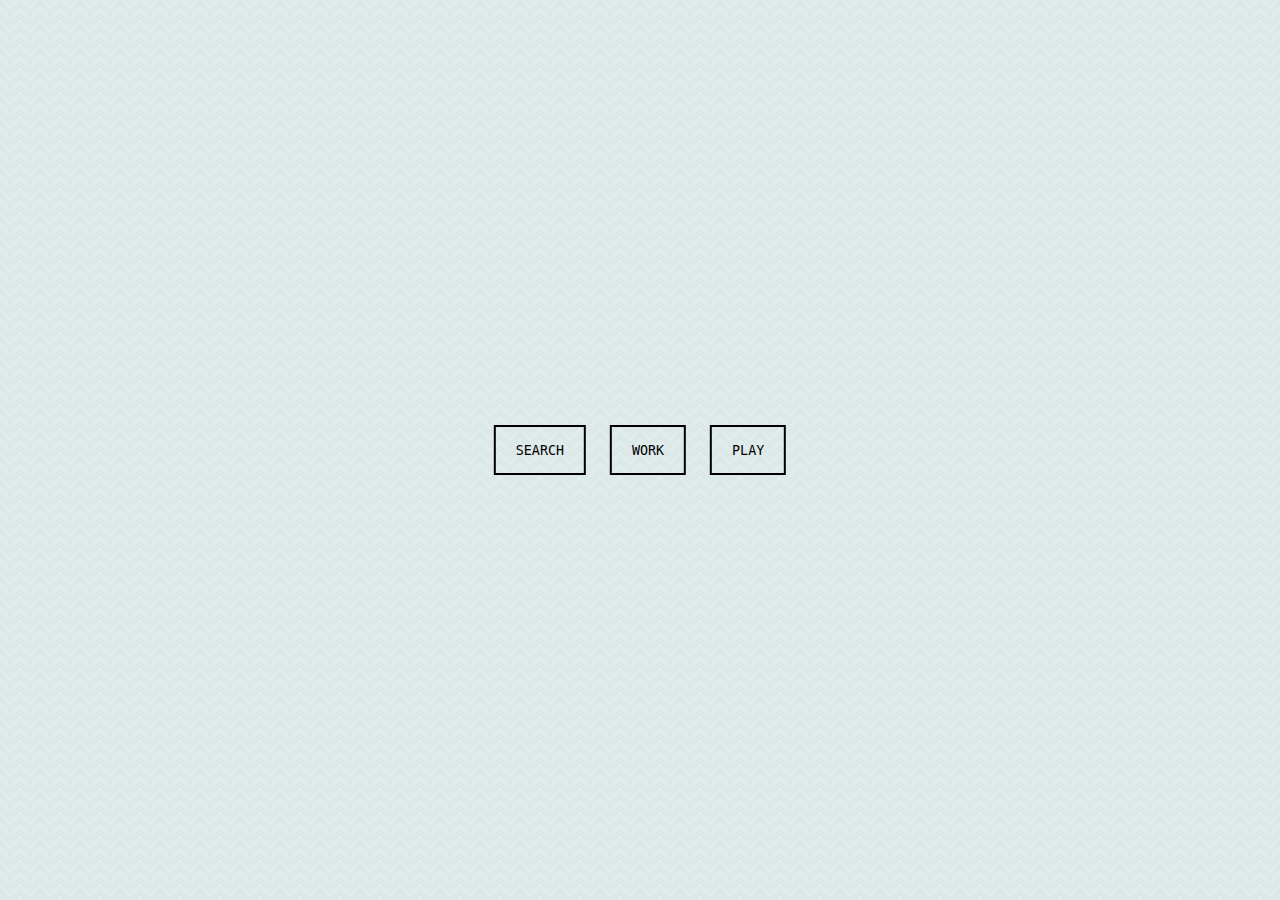
==== index.html @ 9ed8ef93 "Initial Upload" ====
<!DOCTYPE html>
<html>
    <head>
        <meta charset="utf-8">
        <meta name="author" content="https://github.com/ekrocks"> <!--to be used as metadata for browsers-->
        <link href="css/style.css" rel="stylesheet" type="text/css">
    <title>Welcome Elliot!</title> <!--Just a title that shows up in the tab-->
    </head>
<body>
    <div class="middle">
        <button onclick="location.href='http://www.google.ca'" class="btn btn1">Search</button>
        <button class="btn btn2">Work</button>
        <button class="btn btn3">Play</button>
    </div>
</body>
</html>
---- css/style.css ----
@charset "UTF-8";


body{
        background-color: #e0ebeb;
        background-image: url("data:image/svg+xml,%3Csvg xmlns='http://www.w3.org/2000/svg' width='20' height='12' viewBox='0 0 20 12'%3E%3Cg fill-rule='evenodd'%3E%3Cg id='charlie-brown' fill='%23585858' fill-opacity='0.05'%3E%3Cpath d='M9.8 12L0 2.2V.8l10 10 10-10v1.4L10.2 12h-.4zm-4 0L0 6.2V4.8L7.2 12H5.8zm8.4 0L20 6.2V4.8L12.8 12h1.4zM9.8 0l.2.2.2-.2h-.4zm-4 0L10 4.2 14.2 0h-1.4L10 2.8 7.2 0H5.8z'/%3E%3C/g%3E%3C/g%3E%3C/svg%3E");
        height: 100vh;
        overflow: hidden;
        margin: 0;
        padding: 0;
    
}

.middle{
    position: absolute;
    top: 50%;
    left: 50%;
    transform: translate(-50%,-50%);
    text-align: center;
}

.btn{
    background: none;
    border: 2px solid #000;
    font-family: "Lucida Console",Monaco,monospace;
    text-transform: uppercase;
    padding: 12px 20px;
    min-height: 50px;
    margin: 10px;
    cursor: pointer;
    transition: color 0.4s linear;
    position: relative;
    
}

.btn:hover{
    color: #fff;
}
.btn::before{
    content: "";
    position: absolute;
    left: 0;
    top: 0;
    width: 100%;
    height: 100%;
    background: black;
    z-index: -1;
    transition: transform 0.5s;
    transform-origin: 0 0;
    transition-timing-function: cubic-bezier(0.5,1.6,0.4,0.7)
}
.btn1::before{
    transform: scaleX(0);
}
    
.btn2::before{
    transform: scaleX(0);
}
.btn3::before{
    transform: scaleX(0);
}
.btn1:hover::before{
    transform: scaleX(1);
}
.btn2:hover::before{
    transform: scaleX(1);
}
.btn3:hover::before{
    transform: scaleX(1);
}
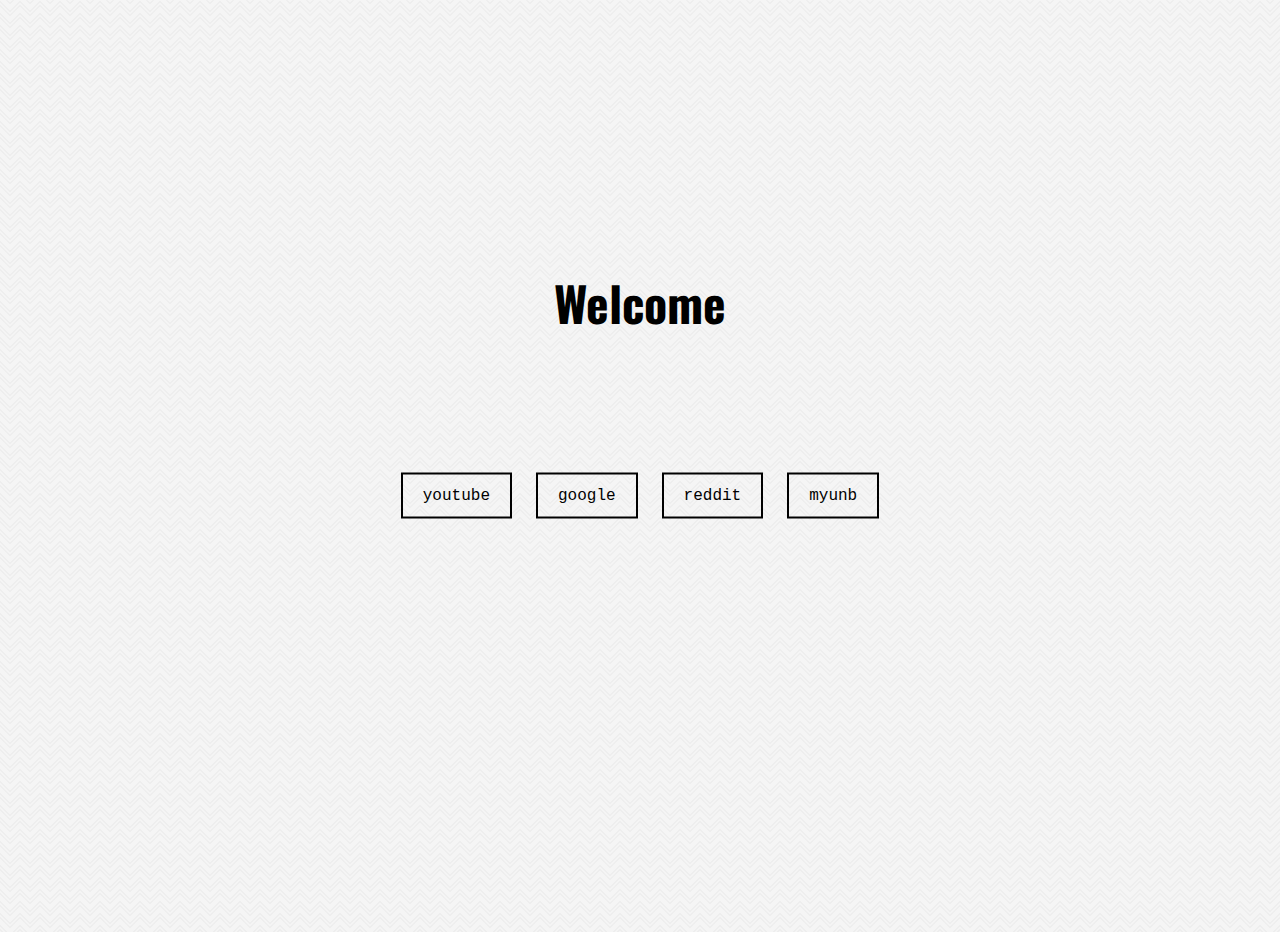
==== commit 02e237ba: "Quick Fixes" ====
--- a/index.html
+++ b/index.html
@@ -4,13 +4,18 @@
         <meta charset="utf-8">
         <meta name="author" content="https://github.com/ekrocks"> <!--to be used as metadata for browsers-->
         <link href="css/style.css" rel="stylesheet" type="text/css">
+        <link href="https://fonts.googleapis.com/css?family=Oswald:700" rel="stylesheet">
     <title>Welcome Elliot!</title> <!--Just a title that shows up in the tab-->
     </head>
 <body>
+    <div class="intro">
+        <h1>Welcome</h1>
+    </div>
     <div class="middle">
-        <button onclick="location.href='http://www.google.ca'" class="btn btn1">Search</button>
-        <button class="btn btn2">Work</button>
-        <button class="btn btn3">Play</button>
+        <a href="http://youtube.com" class="btn btn1">Youtube</a>
+        <a href="http://google.ca" class="btn btn1">Google</a>
+        <a href="http://www.reddit.com" class="btn btn1">reddit</a>
+        <a href="http://my.unb.ca" class="btn btn1">myunb</a>
     </div>
 </body>
-</html>+</html>
--- a/css/style.css
+++ b/css/style.css
@@ -2,35 +2,47 @@
 
 
 body{
-        background-color: #e0ebeb;
+        background-color: whitesmoke;
         background-image: url("data:image/svg+xml,%3Csvg xmlns='http://www.w3.org/2000/svg' width='20' height='12' viewBox='0 0 20 12'%3E%3Cg fill-rule='evenodd'%3E%3Cg id='charlie-brown' fill='%23585858' fill-opacity='0.05'%3E%3Cpath d='M9.8 12L0 2.2V.8l10 10 10-10v1.4L10.2 12h-.4zm-4 0L0 6.2V4.8L7.2 12H5.8zm8.4 0L20 6.2V4.8L12.8 12h1.4zM9.8 0l.2.2.2-.2h-.4zm-4 0L10 4.2 14.2 0h-1.4L10 2.8 7.2 0H5.8z'/%3E%3C/g%3E%3C/g%3E%3C/svg%3E");
         height: 100vh;
         overflow: hidden;
         margin: 0;
         padding: 0;
-    
+
 }
 
 .middle{
-    position: absolute;
-    top: 50%;
+    position: relative;
+    top: 40%;
     left: 50%;
     transform: translate(-50%,-50%);
     text-align: center;
 }
 
-.btn{
-    background: none;
-    border: 2px solid #000;
-    font-family: "Lucida Console",Monaco,monospace;
-    text-transform: uppercase;
-    padding: 12px 20px;
-    min-height: 50px;
-    margin: 10px;
-    cursor: pointer;
-    transition: color 0.4s linear;
+.intro{
     position: relative;
-    
+    top: 30%;
+    left: 50%;
+    transform: translate(-50%,-50%);
+    text-align:center;
+    font-family: "Oswald",sans-serif;
+    font-size-adjust: auto;
+    font-size: 150%
+}
+
+a:link, a:visited{
+  text-decoration: none;
+  color: black;
+  font-family: "Lucida Console",Moanco,monospace;
+  text-transform: lowercase;
+  background: none;
+  border: 2px solid #000;
+  padding: 12px 20px;
+  min-height: 50px;
+  margin: 10px;
+  cursor: pointer;
+  transition: color 0.4s linear;
+  position: relative;
 }
 
 .btn:hover{
@@ -52,7 +64,7 @@
 .btn1::before{
     transform: scaleX(0);
 }
-    
+
 .btn2::before{
     transform: scaleX(0);
 }
@@ -67,4 +79,4 @@
 }
 .btn3:hover::before{
     transform: scaleX(1);
-}+}
